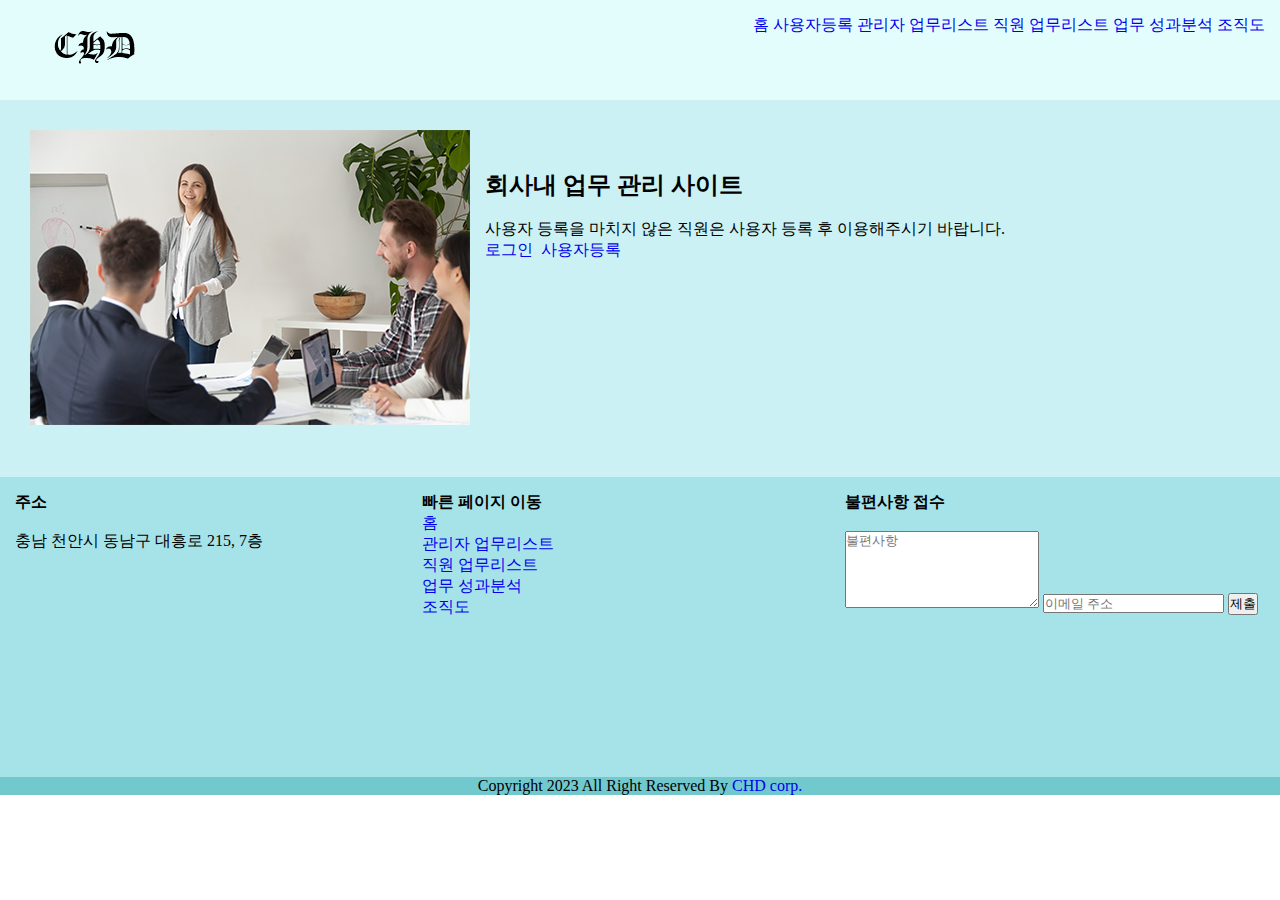
==== index.html @ 8405a46c "1. header, footer 하이퍼링크 수정" ====
<!DOCTYPE html>
<html lang="ko">

<head>
   <meta charset="utf-8">
   <meta http-equiv="X-UA-Compatible" content="IE=edge">
   <meta name="viewport" content="width=device-width, initial-scale=1">
   <meta name="viewport" content="width=device-width, initial-scale=1">
   <meta name="viewport" content="initial-scale=1, maximum-scale=1">
   <title>메인페이지(가제목 : 회사내 업무관리 사이트)</title>

   <!-- CSS only -->
<link href="https://cdn.jsdelivr.net/npm/bootstrap@5.2.3/dist/css/bootstrap.min.css" rel="stylesheet" integrity="sha384-rbsA2VBKQhggwzxH7pPCaAqO46MgnOM80zW1RWuH61DGLwZJEdK2Kadq2F9CUG65" crossorigin="anonymous">
   
   <style>
      * {
         margin: 0;
         padding: 0;
         box-sizing: border-box;
      }

      /*아코디언 부분*/
      h3 {
         text-align: center;
      }

      .container {
         width: 1000px;
         margin: 0 auto;
      }

      .item-title {
         font-weight: bold;
         color: darkblue;
         cursor: pointer;
      }

      .item-content {
         height: 0px;
         overflow: hidden;
         transition-property: all;
         transition-duration: 1s;
      }

      .active {
         display: block;
         height: 350px;
      }

      /*아코디언 부분 종료*/

      .login {
         width: 300px;
         border: 1px solid black;
         margin: 0 auto;
         padding: 15px;
         display: flex;
         flex-direction: column;
      }

      .login label {
         margin-top: 20px;
      }

      .login button {
         margin-top: 20px;
      }

      .login input {
         font-size: 1.25rem;
         padding-left: 10px;
      }

      .login input:focus {
         /* later..google */
         border: 1px solid red;
      }

      h2 {
         text-align: center;
      }

      li {
         /*아래와 같이 list-style을 none으로 작성하면 앞에 점을 제거할 수 있음*/
         list-style: none;
         /*이렇게 작성하면 옆으로 붙는 형식이 됨*/
         /* float: left; */
         margin: 0px;
      }

      a {
         /*버튼에 밑줄이 지워짐*/
         text-decoration: none;
         text-align: center;
      }

      .header {
         background-color: rgb(227, 253, 253);
         width: 100%;
         height: 100px;
         padding : 15px;
      }

      .main {
         background-color: rgb(203, 241, 245);
         width: 100%;
      }

      .logo {
         float: left;
         margin: 0;
      }

      .logo::after {
            /*set로 사용한다고 생각하고 외워 해결방법 3가지 중에 세번째*/
            content: "";
            clear:both;/*float의 기능을 해제하는*/
            display: block;
        }

      .navbar {
         background-color: rgb(227, 253, 253);
         text-align: right;
         float: right;
         margin: 0;
      }

      .about {
         background-color: rgb(203, 241, 245);
         text-align: left;
         margin: 0;
         padding : 15px;

      }

      .footer1 {
         width: 33%;
         height: 300px;
         background-color: rgb(166, 227, 233);
         display: inline-flex;
         flex-direction: row;
         flex-wrap: wrap;
         text-align: left;
         margin: 0;
         padding: 15px;
      }

      .footer2 {
         width: 33%;
         height: 300px;
         background-color: rgb(166, 227, 233);
         display: inline-flex;
         flex-direction: row;
         flex-wrap: wrap;
         text-align: left;
         margin: 0;
         padding-top: 15px;
      }

      .footer3 {
         width: 34%;
         height: 300px;
         background-color: rgb(166, 227, 233);
         display: inline-flex;
         flex-direction: row;
         flex-wrap: wrap;
         text-align: left;
         margin: 0;
         padding-top: 15px;
      }

      .copyright {
         background-color: rgb(113, 201, 206);
         text-align: center;
      }

      ul {
         display: block;
         list-style-type: disc;
         margin-block-start: 0;
         margin-block-end: 0;
         margin-inline-start: 0px;
         margin-inline-end: 0px;
         padding-inline-start: 0px;
      }

      h1 {
         display: block;
         font-size: 0;
         margin-block-start: 0.67em;
         margin-block-end: 0.67em;
         margin-inline-start: 0px;
         margin-inline-end: 0px;
         font-weight: bold;
      }

      h4 {
         display: block;
         margin-block-start: 0;
         margin-block-end: 0;
         margin-inline-start: 0px;
         margin-inline-end: 0px;
         font-weight: bold;
      }
   </style>
</head>

<body>
   <!-- JavaScript Bundle with Popper -->
<script src="https://cdn.jsdelivr.net/npm/bootstrap@5.2.3/dist/js/bootstrap.bundle.min.js" integrity="sha384-kenU1KFdBIe4zVF0s0G1M5b4hcpxyD9F7jL+jjXkk+Q2h455rYXK/7HAuoJl+0I4" crossorigin="anonymous"></script>

   <!--header section start -->
   <header class="header">
      <div class="logo"><a href="index.html"><img src="images/logo1.png"></a>
      </div>
      <div class="navbar">
         <ul>
            <a class="btn btn-primary" href="index.html" role="button">홈</a>
            <a class="btn btn-primary" href="userRegister.html" role="button">사용자등록</a>
            <a class="btn btn-primary" href="workSpaceAddListManager.html" role="button">관리자 업무리스트</a>
            <a class="btn btn-primary" href="workSpaceAddListEmployee.html" role="button">직원 업무리스트</a>
            <a class="btn btn-primary" href="performanceAnaysis.html" role="button">업무 성과분석</a>
            <a class="btn btn-primary" href="organizationChart.html" role="button">조직도</a>
         </ul>
      </div>
   </header>
   <!-- header section end -->
   <!-- about section start -->
   <div class="about">
      <div style="float : left"><img src="images/img-8.png" style="padding: 15px;"></div>
      <div ><br><br><br>
         <div><h2 style = "text-align: left">회사내 업무 관리 사이트</h2></div><br>
         <div><p style="text-align: left;">사용자 등록을 마치지 않은 직원은 사용자 등록 후 이용해주시기 바랍니다.
</p></div>
         <div style="text-align: left;"><a href="login.html"class="btn btn-primary">로그인 </a>&nbsp<a href="userRegister.html" class="btn btn-primary" >사용자등록 </a>
         <div style="clear : both"></div></div></div >
         <br>
      </div >
   </div >
</div >
</div >
   <!-- about section end -->
   <!-- footer section start -->
   <footer>
      <div class="footer1"><div>
         <h4>주소</h4><br>
         <p>충남 천안시 동남구 대흥로 215, 7층</p>
      </div></div><div class="footer2"><div>
         <h4>빠른 페이지 이동</h4>
         <ul>
            <li><a href="index.html">홈</a></li>
            <li><a href="workSpaceAddListManager.html">관리자 업무리스트</a></li>
            <li><a href="workSpaceAddListEmployee.html">직원 업무리스트</a></li>
            <li><a href="performanceAnaysis.html">업무 성과분석</a></li>
            <li><a href="organizationChart.html">조직도</a></li>           
         </ul>
      </div>
   </div><div class="footer3"><form action="complain">
         <div><h4>불편사항 접수</h4><br>
            <textarea class="form-control"type="text" class="mail_bt" placeholder="불편사항" rows="5" cols="22" name="complain"></textarea>
            <input type="text" class="form-control mail_bt" placeholder="이메일 주소" name="Enter Your Email">
            <button type="button" class="btn btn-light" >제출</button>
         </form>
      </div></div>
      </div>
   </footer>
   <!-- footer section end -->
   <!-- copyright section start -->
   <div>
      <div class="copyright">Copyright 2023 All Right Reserved By <a
            href="/project_1st_test_todoList_destroy/index.html">CHD corp.</a></div>
   </div>
</body>

</html>
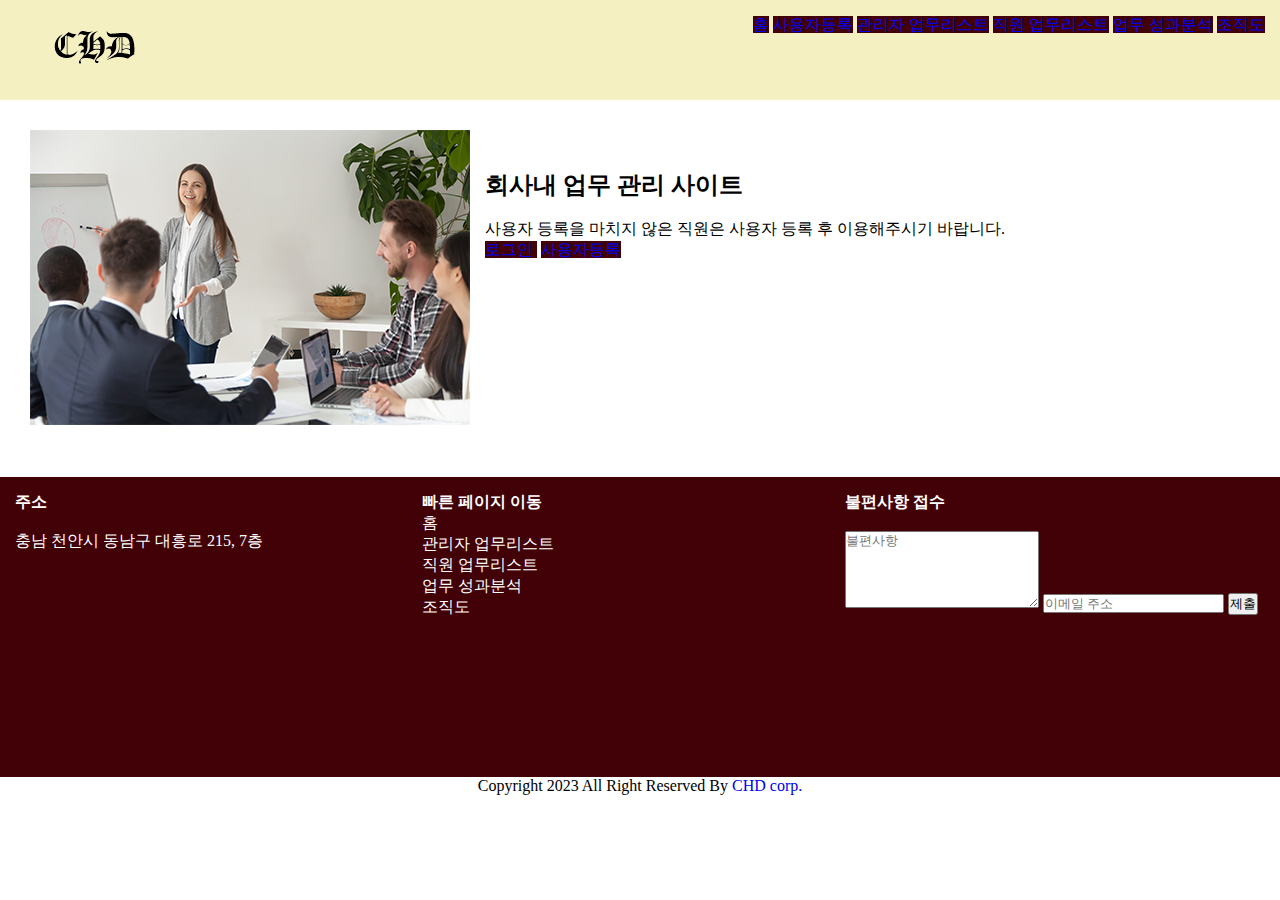
==== commit 8a8e33f3: "1. 버튼 색상 조정 2. header, main, footer 구역 색상 조정" ====
--- a/index.html
+++ b/index.html
@@ -12,197 +12,200 @@
    <!-- CSS only -->
 <link href="https://cdn.jsdelivr.net/npm/bootstrap@5.2.3/dist/css/bootstrap.min.css" rel="stylesheet" integrity="sha384-rbsA2VBKQhggwzxH7pPCaAqO46MgnOM80zW1RWuH61DGLwZJEdK2Kadq2F9CUG65" crossorigin="anonymous">
    
-   <style>
-      * {
-         margin: 0;
-         padding: 0;
-         box-sizing: border-box;
-      }
-
-      /*아코디언 부분*/
-      h3 {
-         text-align: center;
-      }
-
-      .container {
-         width: 1000px;
-         margin: 0 auto;
-      }
-
-      .item-title {
-         font-weight: bold;
-         color: darkblue;
-         cursor: pointer;
-      }
-
-      .item-content {
-         height: 0px;
-         overflow: hidden;
-         transition-property: all;
-         transition-duration: 1s;
-      }
-
-      .active {
+<style>
+   * {
+      margin: 0;
+      padding: 0;
+      box-sizing: border-box;
+   }
+
+   /*아코디언 부분*/
+   h3 {
+      text-align: center;
+   }
+
+   .container {
+      width: 1000px;
+      margin: 0 auto;
+   }
+
+   .item-title {
+      font-weight: bold;
+      color: darkblue;
+      cursor: pointer;
+   }
+
+   .item-content {
+      height: 0px;
+      overflow: hidden;
+      transition-property: all;
+      transition-duration: 1s;
+   }
+
+   .active {
+      display: block;
+      height: 350px;
+   }
+
+   /*아코디언 부분 종료*/
+
+   .login {
+      width: 300px;
+      border: 1px solid black;
+      margin: 0 auto;
+      padding: 15px;
+      display: flex;
+      flex-direction: column;
+   }
+
+   .login label {
+      margin-top: 20px;
+   }
+
+   .login button {
+      margin-top: 20px;
+   }
+
+   .login input {
+      font-size: 1.25rem;
+      padding-left: 10px;
+   }
+
+   .login input:focus {
+      /* later..google */
+      border: 1px solid red;
+   }
+
+   h2 {
+      text-align: center;
+   }
+
+   li {
+      /*아래와 같이 list-style을 none으로 작성하면 앞에 점을 제거할 수 있음*/
+      list-style: none;
+      /*이렇게 작성하면 옆으로 붙는 형식이 됨*/
+      /* float: left; */
+      margin: 0px;
+      
+   }
+
+   a {
+      /*버튼에 밑줄이 지워짐*/
+      text-decoration: none;
+      text-align: center;
+   }
+
+   .header {
+      background-color: rgb(244, 240, 194);
+      width: 100%;
+      height: 100px;
+      padding : 15px;
+   }
+
+   .main {
+      background-color: rgb(255, 255, 255);
+      width: 100%;
+   }
+
+   .logo {
+      float: left;
+      margin: 0;
+   }
+
+   .logo::after {
+         /*set로 사용한다고 생각하고 외워 해결방법 3가지 중에 세번째*/
+         content: "";
+         clear:both;/*float의 기능을 해제하는*/
          display: block;
-         height: 350px;
-      }
-
-      /*아코디언 부분 종료*/
-
-      .login {
-         width: 300px;
-         border: 1px solid black;
-         margin: 0 auto;
-         padding: 15px;
-         display: flex;
-         flex-direction: column;
-      }
-
-      .login label {
-         margin-top: 20px;
-      }
-
-      .login button {
-         margin-top: 20px;
-      }
-
-      .login input {
-         font-size: 1.25rem;
-         padding-left: 10px;
-      }
-
-      .login input:focus {
-         /* later..google */
-         border: 1px solid red;
-      }
-
-      h2 {
-         text-align: center;
-      }
-
-      li {
-         /*아래와 같이 list-style을 none으로 작성하면 앞에 점을 제거할 수 있음*/
-         list-style: none;
-         /*이렇게 작성하면 옆으로 붙는 형식이 됨*/
-         /* float: left; */
-         margin: 0px;
-      }
-
-      a {
-         /*버튼에 밑줄이 지워짐*/
-         text-decoration: none;
-         text-align: center;
-      }
-
-      .header {
-         background-color: rgb(227, 253, 253);
-         width: 100%;
-         height: 100px;
-         padding : 15px;
-      }
-
-      .main {
-         background-color: rgb(203, 241, 245);
-         width: 100%;
-      }
-
-      .logo {
-         float: left;
-         margin: 0;
-      }
-
-      .logo::after {
-            /*set로 사용한다고 생각하고 외워 해결방법 3가지 중에 세번째*/
-            content: "";
-            clear:both;/*float의 기능을 해제하는*/
-            display: block;
-        }
-
-      .navbar {
-         background-color: rgb(227, 253, 253);
-         text-align: right;
-         float: right;
-         margin: 0;
-      }
-
-      .about {
-         background-color: rgb(203, 241, 245);
-         text-align: left;
-         margin: 0;
-         padding : 15px;
-
-      }
-
-      .footer1 {
-         width: 33%;
-         height: 300px;
-         background-color: rgb(166, 227, 233);
-         display: inline-flex;
-         flex-direction: row;
-         flex-wrap: wrap;
-         text-align: left;
-         margin: 0;
-         padding: 15px;
-      }
-
-      .footer2 {
-         width: 33%;
-         height: 300px;
-         background-color: rgb(166, 227, 233);
-         display: inline-flex;
-         flex-direction: row;
-         flex-wrap: wrap;
-         text-align: left;
-         margin: 0;
-         padding-top: 15px;
-      }
-
-      .footer3 {
-         width: 34%;
-         height: 300px;
-         background-color: rgb(166, 227, 233);
-         display: inline-flex;
-         flex-direction: row;
-         flex-wrap: wrap;
-         text-align: left;
-         margin: 0;
-         padding-top: 15px;
-      }
-
-      .copyright {
-         background-color: rgb(113, 201, 206);
-         text-align: center;
-      }
-
-      ul {
-         display: block;
-         list-style-type: disc;
-         margin-block-start: 0;
-         margin-block-end: 0;
-         margin-inline-start: 0px;
-         margin-inline-end: 0px;
-         padding-inline-start: 0px;
-      }
-
-      h1 {
-         display: block;
-         font-size: 0;
-         margin-block-start: 0.67em;
-         margin-block-end: 0.67em;
-         margin-inline-start: 0px;
-         margin-inline-end: 0px;
-         font-weight: bold;
-      }
-
-      h4 {
-         display: block;
-         margin-block-start: 0;
-         margin-block-end: 0;
-         margin-inline-start: 0px;
-         margin-inline-end: 0px;
-         font-weight: bold;
-      }
-   </style>
+     }
+
+   .navbar {
+      background-color: rgb(244, 240, 194);
+      text-align: right;
+      float: right;
+      margin: 0;
+   }
+
+   .about {
+      background-color: rgb(255, 255, 255);
+      text-align: left;
+      margin: 0;
+      padding : 15px;
+
+   }
+
+   .footer1 {
+      width: 33%;
+      height: 300px;
+      background-color: rgb(66, 1, 6);
+      color :rgb(255, 255, 255);
+      display: inline-flex;
+      flex-direction: row;
+      flex-wrap: wrap;
+      text-align: left;
+      margin: 0;
+      padding: 15px;
+   }
+   .footer2 {
+      width: 33%;
+      height: 300px;
+      background-color: rgb(66, 1, 6);
+      color :rgb(255, 255, 255);
+      display: inline-flex;
+      flex-direction: row;
+      flex-wrap: wrap;
+      text-align: left;
+      margin: 0;
+      padding-top: 15px;
+   }
+
+   .footer3 {
+      width: 34%;
+      height: 300px;
+      background-color: rgb(66, 1, 6);
+      color :rgb(255, 255, 255);
+      display: inline-flex;
+      flex-direction: row;
+      flex-wrap: wrap;
+      text-align: left;
+      margin: 0;
+      padding-top: 15px;
+   }
+
+   .copyright {
+      background-color: rgb(255, 255, 255);
+      text-align: center;
+   }
+
+   ul {
+      display: block;
+      list-style-type: disc;
+      margin-block-start: 0;
+      margin-block-end: 0;
+      margin-inline-start: 0px;
+      margin-inline-end: 0px;
+      padding-inline-start: 0px;
+   }
+
+   h1 {
+      display: block;
+      font-size: 0;
+      margin-block-start: 0.67em;
+      margin-block-end: 0.67em;
+      margin-inline-start: 0px;
+      margin-inline-end: 0px;
+      font-weight: bold;
+   }
+
+   h4 {
+      display: block;
+      margin-block-start: 0;
+      margin-block-end: 0;
+      margin-inline-start: 0px;
+      margin-inline-end: 0px;
+      font-weight: bold;
+   }
+</style>
 </head>
 
 <body>
@@ -215,12 +218,12 @@
       </div>
       <div class="navbar">
          <ul>
-            <a class="btn btn-primary" href="index.html" role="button">홈</a>
-            <a class="btn btn-primary" href="userRegister.html" role="button">사용자등록</a>
-            <a class="btn btn-primary" href="workSpaceAddListManager.html" role="button">관리자 업무리스트</a>
-            <a class="btn btn-primary" href="workSpaceAddListEmployee.html" role="button">직원 업무리스트</a>
-            <a class="btn btn-primary" href="performanceAnaysis.html" role="button">업무 성과분석</a>
-            <a class="btn btn-primary" href="organizationChart.html" role="button">조직도</a>
+            <a class="btn btn-primary" href="index.html" role="button" type style="background-color : rgb(66, 1, 6); border-color : rgb(66, 1, 6)">홈</a>
+            <a class="btn btn-primary" href="userRegister.html" role="button" style="background-color : rgb(66, 1, 6); border-color : rgb(66, 1, 6)">사용자등록</a>
+            <a class="btn btn-primary" href="workSpaceAddListManager.html" role="button" style="background-color : rgb(66, 1, 6); border-color : rgb(66, 1, 6) ">관리자 업무리스트</a>
+            <a class="btn btn-primary" href="workSpaceAddListEmployee.html" role="button" style="background-color : rgb(66, 1, 6); border-color : rgb(66, 1, 6) ">직원 업무리스트</a>
+            <a class="btn btn-primary" href="performanceAnaysis.html" role="button" style="background-color : rgb(66, 1, 6); border-color : rgb(66, 1, 6) ">업무 성과분석</a>
+            <a class="btn btn-primary" href="organizationChart.html" role="button"style="background-color : rgb(66, 1, 6); border-color : rgb(66, 1, 6) ">조직도</a>
          </ul>
       </div>
    </header>
@@ -232,7 +235,7 @@
          <div><h2 style = "text-align: left">회사내 업무 관리 사이트</h2></div><br>
          <div><p style="text-align: left;">사용자 등록을 마치지 않은 직원은 사용자 등록 후 이용해주시기 바랍니다.
 </p></div>
-         <div style="text-align: left;"><a href="login.html"class="btn btn-primary">로그인 </a>&nbsp<a href="userRegister.html" class="btn btn-primary" >사용자등록 </a>
+         <div style="text-align: left;"><a href="login.html"class="btn btn-primary"style="background-color : rgb(66, 1, 6); border-color : rgb(66, 1, 6) ">로그인 </a>&nbsp<a href="userRegister.html" class="btn btn-primary" style="background-color : rgb(66, 1, 6); border-color : rgb(66, 1, 6) ">사용자등록 </a>
          <div style="clear : both"></div></div></div >
          <br>
       </div >
@@ -247,12 +250,12 @@
          <p>충남 천안시 동남구 대흥로 215, 7층</p>
       </div></div><div class="footer2"><div>
          <h4>빠른 페이지 이동</h4>
-         <ul>
-            <li><a href="index.html">홈</a></li>
-            <li><a href="workSpaceAddListManager.html">관리자 업무리스트</a></li>
-            <li><a href="workSpaceAddListEmployee.html">직원 업무리스트</a></li>
-            <li><a href="performanceAnaysis.html">업무 성과분석</a></li>
-            <li><a href="organizationChart.html">조직도</a></li>           
+         <ul  >
+            <li><a href="index.html" style="color :rgb(255, 255, 255)">홈</a></li>
+            <li><a href="workSpaceAddListManager.html" style="color :rgb(255, 255, 255)">관리자 업무리스트</a></li>
+            <li><a href="workSpaceAddListEmployee.html"style="color :rgb(255, 255, 255)">직원 업무리스트</a></li>
+            <li><a href="performanceAnaysis.html" style="color :rgb(255, 255, 255)">업무 성과분석</a></li>
+            <li><a href="organizationChart.html" style="color :rgb(255, 255, 255)">조직도</a></li>           
          </ul>
       </div>
    </div><div class="footer3"><form action="complain">
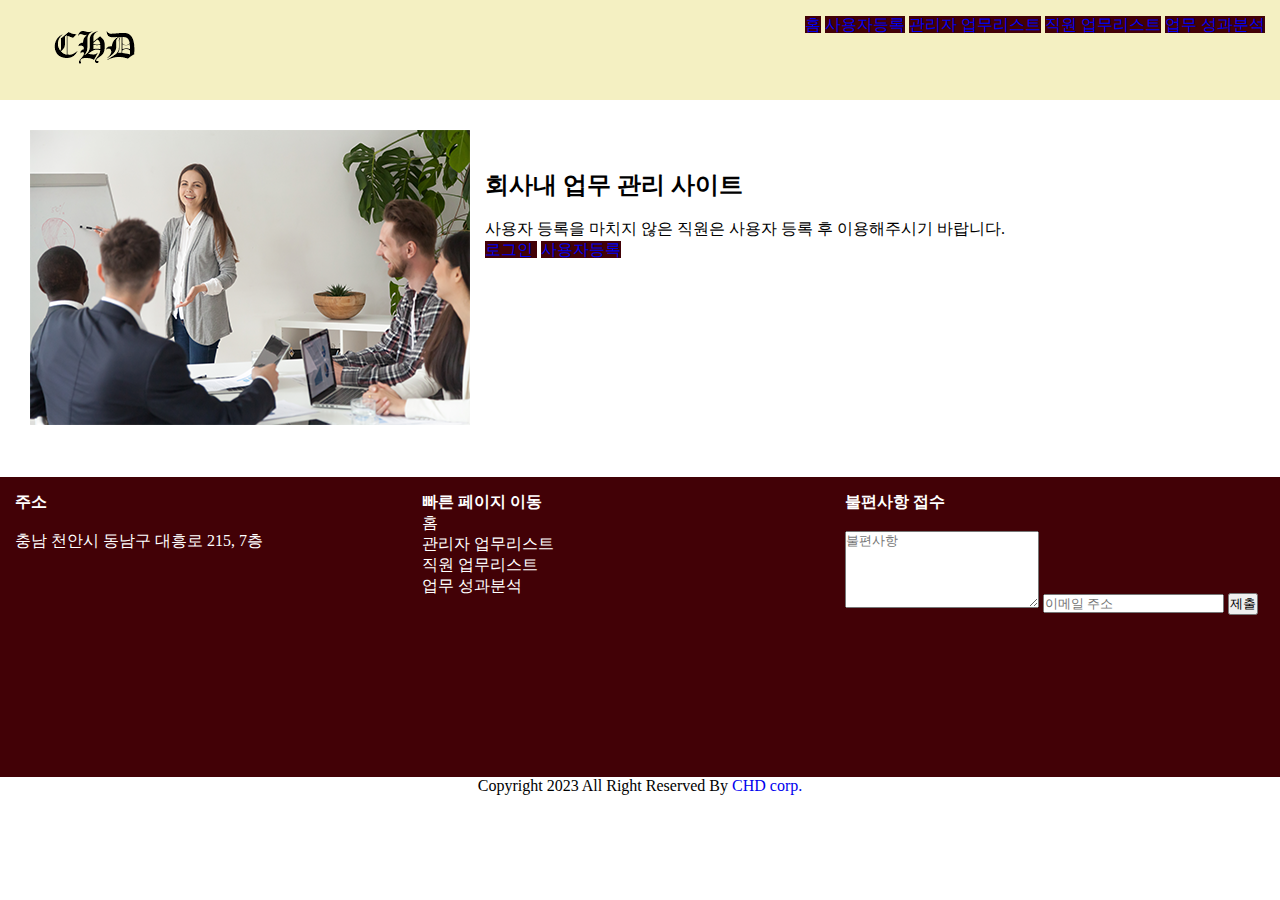
==== commit b7c3583b: "1. commit 재시도" ====
--- a/index.html
+++ b/index.html
@@ -11,200 +11,9 @@
 
    <!-- CSS only -->
 <link href="https://cdn.jsdelivr.net/npm/bootstrap@5.2.3/dist/css/bootstrap.min.css" rel="stylesheet" integrity="sha384-rbsA2VBKQhggwzxH7pPCaAqO46MgnOM80zW1RWuH61DGLwZJEdK2Kadq2F9CUG65" crossorigin="anonymous">
-   
+<link rel = "stylesheet" href = "css/style.css">
+
 <style>
-   * {
-      margin: 0;
-      padding: 0;
-      box-sizing: border-box;
-   }
-
-   /*아코디언 부분*/
-   h3 {
-      text-align: center;
-   }
-
-   .container {
-      width: 1000px;
-      margin: 0 auto;
-   }
-
-   .item-title {
-      font-weight: bold;
-      color: darkblue;
-      cursor: pointer;
-   }
-
-   .item-content {
-      height: 0px;
-      overflow: hidden;
-      transition-property: all;
-      transition-duration: 1s;
-   }
-
-   .active {
-      display: block;
-      height: 350px;
-   }
-
-   /*아코디언 부분 종료*/
-
-   .login {
-      width: 300px;
-      border: 1px solid black;
-      margin: 0 auto;
-      padding: 15px;
-      display: flex;
-      flex-direction: column;
-   }
-
-   .login label {
-      margin-top: 20px;
-   }
-
-   .login button {
-      margin-top: 20px;
-   }
-
-   .login input {
-      font-size: 1.25rem;
-      padding-left: 10px;
-   }
-
-   .login input:focus {
-      /* later..google */
-      border: 1px solid red;
-   }
-
-   h2 {
-      text-align: center;
-   }
-
-   li {
-      /*아래와 같이 list-style을 none으로 작성하면 앞에 점을 제거할 수 있음*/
-      list-style: none;
-      /*이렇게 작성하면 옆으로 붙는 형식이 됨*/
-      /* float: left; */
-      margin: 0px;
-      
-   }
-
-   a {
-      /*버튼에 밑줄이 지워짐*/
-      text-decoration: none;
-      text-align: center;
-   }
-
-   .header {
-      background-color: rgb(244, 240, 194);
-      width: 100%;
-      height: 100px;
-      padding : 15px;
-   }
-
-   .main {
-      background-color: rgb(255, 255, 255);
-      width: 100%;
-   }
-
-   .logo {
-      float: left;
-      margin: 0;
-   }
-
-   .logo::after {
-         /*set로 사용한다고 생각하고 외워 해결방법 3가지 중에 세번째*/
-         content: "";
-         clear:both;/*float의 기능을 해제하는*/
-         display: block;
-     }
-
-   .navbar {
-      background-color: rgb(244, 240, 194);
-      text-align: right;
-      float: right;
-      margin: 0;
-   }
-
-   .about {
-      background-color: rgb(255, 255, 255);
-      text-align: left;
-      margin: 0;
-      padding : 15px;
-
-   }
-
-   .footer1 {
-      width: 33%;
-      height: 300px;
-      background-color: rgb(66, 1, 6);
-      color :rgb(255, 255, 255);
-      display: inline-flex;
-      flex-direction: row;
-      flex-wrap: wrap;
-      text-align: left;
-      margin: 0;
-      padding: 15px;
-   }
-   .footer2 {
-      width: 33%;
-      height: 300px;
-      background-color: rgb(66, 1, 6);
-      color :rgb(255, 255, 255);
-      display: inline-flex;
-      flex-direction: row;
-      flex-wrap: wrap;
-      text-align: left;
-      margin: 0;
-      padding-top: 15px;
-   }
-
-   .footer3 {
-      width: 34%;
-      height: 300px;
-      background-color: rgb(66, 1, 6);
-      color :rgb(255, 255, 255);
-      display: inline-flex;
-      flex-direction: row;
-      flex-wrap: wrap;
-      text-align: left;
-      margin: 0;
-      padding-top: 15px;
-   }
-
-   .copyright {
-      background-color: rgb(255, 255, 255);
-      text-align: center;
-   }
-
-   ul {
-      display: block;
-      list-style-type: disc;
-      margin-block-start: 0;
-      margin-block-end: 0;
-      margin-inline-start: 0px;
-      margin-inline-end: 0px;
-      padding-inline-start: 0px;
-   }
-
-   h1 {
-      display: block;
-      font-size: 0;
-      margin-block-start: 0.67em;
-      margin-block-end: 0.67em;
-      margin-inline-start: 0px;
-      margin-inline-end: 0px;
-      font-weight: bold;
-   }
-
-   h4 {
-      display: block;
-      margin-block-start: 0;
-      margin-block-end: 0;
-      margin-inline-start: 0px;
-      margin-inline-end: 0px;
-      font-weight: bold;
-   }
 </style>
 </head>
 
@@ -223,7 +32,6 @@
             <a class="btn btn-primary" href="workSpaceAddListManager.html" role="button" style="background-color : rgb(66, 1, 6); border-color : rgb(66, 1, 6) ">관리자 업무리스트</a>
             <a class="btn btn-primary" href="workSpaceAddListEmployee.html" role="button" style="background-color : rgb(66, 1, 6); border-color : rgb(66, 1, 6) ">직원 업무리스트</a>
             <a class="btn btn-primary" href="performanceAnaysis.html" role="button" style="background-color : rgb(66, 1, 6); border-color : rgb(66, 1, 6) ">업무 성과분석</a>
-            <a class="btn btn-primary" href="organizationChart.html" role="button"style="background-color : rgb(66, 1, 6); border-color : rgb(66, 1, 6) ">조직도</a>
          </ul>
       </div>
    </header>
@@ -254,8 +62,7 @@
             <li><a href="index.html" style="color :rgb(255, 255, 255)">홈</a></li>
             <li><a href="workSpaceAddListManager.html" style="color :rgb(255, 255, 255)">관리자 업무리스트</a></li>
             <li><a href="workSpaceAddListEmployee.html"style="color :rgb(255, 255, 255)">직원 업무리스트</a></li>
-            <li><a href="performanceAnaysis.html" style="color :rgb(255, 255, 255)">업무 성과분석</a></li>
-            <li><a href="organizationChart.html" style="color :rgb(255, 255, 255)">조직도</a></li>           
+            <li><a href="performanceAnaysis.html" style="color :rgb(255, 255, 255)">업무 성과분석</a></li>         
          </ul>
       </div>
    </div><div class="footer3"><form action="complain">
--- a/css/style.css
+++ b/css/style.css
@@ -0,0 +1,192 @@
+* {
+  margin: 0;
+  padding: 0;
+  box-sizing: border-box;
+}
+
+/*아코디언 부분*/
+h3 {
+  text-align: center;
+}
+
+.container {
+  width: 1000px;
+  margin: 0 auto;
+}
+
+.item-title {
+  font-weight: bold;
+  color: darkblue;
+  cursor: pointer;
+}
+
+.item-content {
+  height: 0px;
+  overflow: hidden;
+  transition-property: all;
+  transition-duration: 1s;
+}
+
+.active {
+  display: block;
+  height: 350px;
+}
+
+/*아코디언 부분 종료*/
+
+.login {
+  width: 300px;
+  border: 1px solid black;
+  margin: 0 auto;
+  padding: 15px;
+  display: flex;
+  flex-direction: column;
+}
+
+.login label {
+  margin-top: 20px;
+}
+
+.login button {
+  margin-top: 20px;
+}
+
+.login input {
+  font-size: 1.25rem;
+  padding-left: 10px;
+}
+
+.login input:focus {
+  /* later..google */
+  border: 1px solid red;
+}
+
+h2 {
+  text-align: center;
+}
+
+li {
+  /*아래와 같이 list-style을 none으로 작성하면 앞에 점을 제거할 수 있음*/
+  list-style: none;
+  /*이렇게 작성하면 옆으로 붙는 형식이 됨*/
+  /* float: left; */
+  margin: 0px;
+  
+}
+
+a {
+  /*버튼에 밑줄이 지워짐*/
+  text-decoration: none;
+  text-align: center;
+}
+
+.header {
+  background-color: rgb(244, 240, 194);
+  width: 100%;
+  height: 100px;
+  padding : 15px;
+}
+
+.main {
+  background-color: rgb(255, 255, 255);
+  width: 100%;
+}
+
+.logo {
+  float: left;
+  margin: 0;
+}
+
+.logo::after {
+     /*set로 사용한다고 생각하고 외워 해결방법 3가지 중에 세번째*/
+     content: "";
+     clear:both;/*float의 기능을 해제하는*/
+     display: block;
+ }
+
+.navbar {
+  background-color: rgb(244, 240, 194);
+  text-align: right;
+  float: right;
+  margin: 0;
+}
+
+.about {
+  background-color: rgb(255, 255, 255);
+  text-align: left;
+  margin: 0;
+  padding : 15px;
+
+}
+
+.footer1 {
+  width: 33%;
+  height: 300px;
+  background-color: rgb(66, 1, 6);
+  color :rgb(255, 255, 255);
+  display: inline-flex;
+  flex-direction: row;
+  flex-wrap: wrap;
+  text-align: left;
+  margin: 0;
+  padding: 15px;
+}
+.footer2 {
+  width: 33%;
+  height: 300px;
+  background-color: rgb(66, 1, 6);
+  color :rgb(255, 255, 255);
+  display: inline-flex;
+  flex-direction: row;
+  flex-wrap: wrap;
+  text-align: left;
+  margin: 0;
+  padding-top: 15px;
+}
+
+.footer3 {
+  width: 34%;
+  height: 300px;
+  background-color: rgb(66, 1, 6);
+  color :rgb(255, 255, 255);
+  display: inline-flex;
+  flex-direction: row;
+  flex-wrap: wrap;
+  text-align: left;
+  margin: 0;
+  padding-top: 15px;
+}
+
+.copyright {
+  background-color: rgb(255, 255, 255);
+  text-align: center;
+}
+
+ul {
+  display: block;
+  list-style-type: disc;
+  margin-block-start: 0;
+  margin-block-end: 0;
+  margin-inline-start: 0px;
+  margin-inline-end: 0px;
+  padding-inline-start: 0px;
+}
+
+h1 {
+  display: block;
+  font-size: 0;
+  margin-block-start: 0.67em;
+  margin-block-end: 0.67em;
+  margin-inline-start: 0px;
+  margin-inline-end: 0px;
+  font-weight: bold;
+}
+
+h4 {
+  display: block;
+  margin-block-start: 0;
+  margin-block-end: 0;
+  margin-inline-start: 0px;
+  margin-inline-end: 0px;
+  font-weight: bold;
+}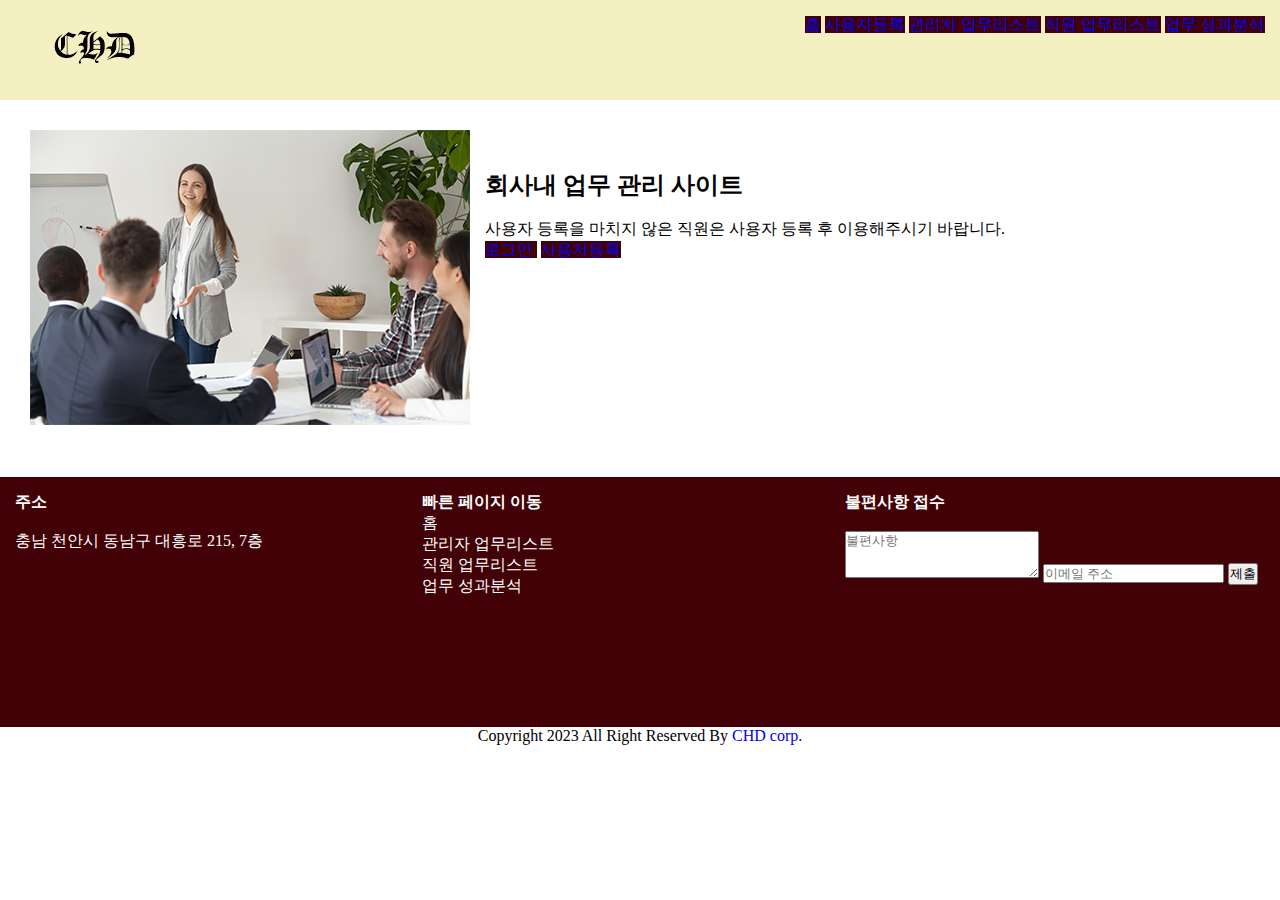
==== commit d4a284d1: "1. 사용자등록 방법 수정   가. 로컬 스토리지에 사용자 등록 정보를 저장 2. 로그인 방법 수정   가. 로그인을 시도하는 경우 로컬 스토리지에 사용자 등록정보를 가져와 일치여" ====
--- a/index.html
+++ b/index.html
@@ -67,7 +67,7 @@
       </div>
    </div><div class="footer3"><form action="complain">
          <div><h4>불편사항 접수</h4><br>
-            <textarea class="form-control"type="text" class="mail_bt" placeholder="불편사항" rows="5" cols="22" name="complain"></textarea>
+            <textarea class="form-control"type="text" class="mail_bt" placeholder="불편사항" rows="3" cols="22" name="complain"></textarea>
             <input type="text" class="form-control mail_bt" placeholder="이메일 주소" name="Enter Your Email">
             <button type="button" class="btn btn-light" >제출</button>
          </form>
--- a/css/style.css
+++ b/css/style.css
@@ -121,7 +121,7 @@
 
 .footer1 {
   width: 33%;
-  height: 300px;
+  height: 250px;
   background-color: rgb(66, 1, 6);
   color :rgb(255, 255, 255);
   display: inline-flex;
@@ -133,7 +133,7 @@
 }
 .footer2 {
   width: 33%;
-  height: 300px;
+  height: 250px;
   background-color: rgb(66, 1, 6);
   color :rgb(255, 255, 255);
   display: inline-flex;
@@ -146,7 +146,7 @@
 
 .footer3 {
   width: 34%;
-  height: 300px;
+  height: 250px;
   background-color: rgb(66, 1, 6);
   color :rgb(255, 255, 255);
   display: inline-flex;
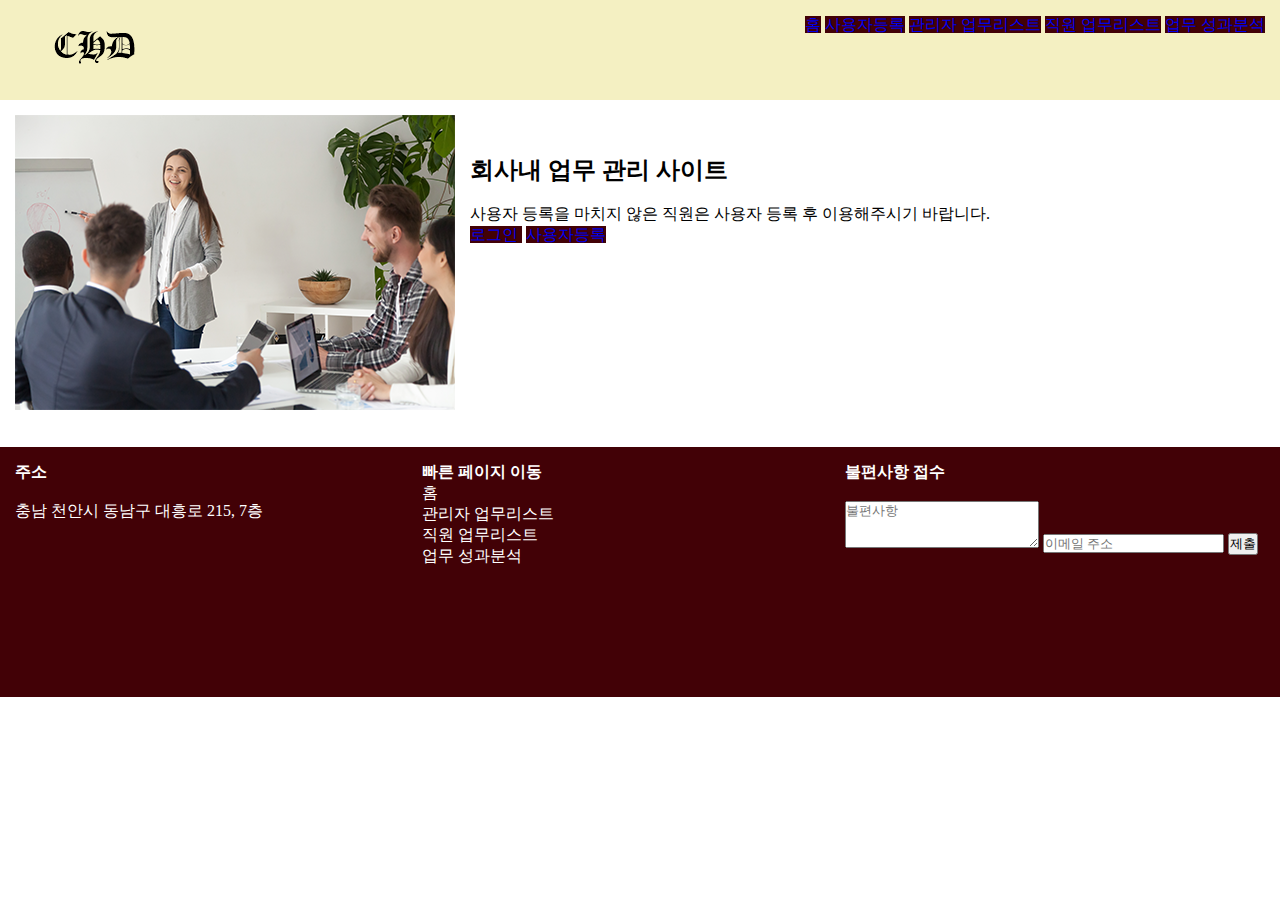
==== commit 6eb13e79: "1. Refactoring   가. header.html, footer.html 분리->유지보수성 증대   나. css 조정   다. js 분리(미실시)" ====
--- a/index.html
+++ b/index.html
@@ -9,40 +9,40 @@
    <meta name="viewport" content="initial-scale=1, maximum-scale=1">
    <title>메인페이지(가제목 : 회사내 업무관리 사이트)</title>
 
-   <!-- CSS only -->
+<!-- CSS only -->
 <link href="https://cdn.jsdelivr.net/npm/bootstrap@5.2.3/dist/css/bootstrap.min.css" rel="stylesheet" integrity="sha384-rbsA2VBKQhggwzxH7pPCaAqO46MgnOM80zW1RWuH61DGLwZJEdK2Kadq2F9CUG65" crossorigin="anonymous">
+
+<!--css 링크-->
 <link rel = "stylesheet" href = "css/style.css">
+
+<!--header footer 분리-->
+<script src="//code.jquery.com/jquery-1.11.0.min.js"></script>
+<script type="text/javascript">   
+$(document).ready( function() {
+$("#headers").load("header.html");
+$("#footers").load("footer.html");
+                                 });
+</script>
 
 <style>
 </style>
 </head>
 
 <body>
-   <!-- JavaScript Bundle with Popper -->
+<!-- JavaScript Bundle with Popper -->
 <script src="https://cdn.jsdelivr.net/npm/bootstrap@5.2.3/dist/js/bootstrap.bundle.min.js" integrity="sha384-kenU1KFdBIe4zVF0s0G1M5b4hcpxyD9F7jL+jjXkk+Q2h455rYXK/7HAuoJl+0I4" crossorigin="anonymous"></script>
 
    <!--header section start -->
-   <header class="header">
-      <div class="logo"><a href="index.html"><img src="images/logo1.png"></a>
-      </div>
-      <div class="navbar">
-         <ul>
-            <a class="btn btn-primary" href="index.html" role="button" type style="background-color : rgb(66, 1, 6); border-color : rgb(66, 1, 6)">홈</a>
-            <a class="btn btn-primary" href="userRegister.html" role="button" style="background-color : rgb(66, 1, 6); border-color : rgb(66, 1, 6)">사용자등록</a>
-            <a class="btn btn-primary" href="workSpaceAddListManager.html" role="button" style="background-color : rgb(66, 1, 6); border-color : rgb(66, 1, 6) ">관리자 업무리스트</a>
-            <a class="btn btn-primary" href="workSpaceAddListEmployee.html" role="button" style="background-color : rgb(66, 1, 6); border-color : rgb(66, 1, 6) ">직원 업무리스트</a>
-            <a class="btn btn-primary" href="performanceAnaysis.html" role="button" style="background-color : rgb(66, 1, 6); border-color : rgb(66, 1, 6) ">업무 성과분석</a>
-         </ul>
-      </div>
-   </header>
+   <div id="headers"></div>
    <!-- header section end -->
-   <!-- about section start -->
-   <div class="about">
+
+   <!-- main section start -->
+   <div class="main">
       <div style="float : left"><img src="images/img-8.png" style="padding: 15px;"></div>
       <div ><br><br><br>
          <div><h2 style = "text-align: left">회사내 업무 관리 사이트</h2></div><br>
          <div><p style="text-align: left;">사용자 등록을 마치지 않은 직원은 사용자 등록 후 이용해주시기 바랍니다.
-</p></div>
+         </p></div>
          <div style="text-align: left;"><a href="login.html"class="btn btn-primary"style="background-color : rgb(66, 1, 6); border-color : rgb(66, 1, 6) ">로그인 </a>&nbsp<a href="userRegister.html" class="btn btn-primary" style="background-color : rgb(66, 1, 6); border-color : rgb(66, 1, 6) ">사용자등록 </a>
          <div style="clear : both"></div></div></div >
          <br>
@@ -50,36 +50,12 @@
    </div >
 </div >
 </div >
-   <!-- about section end -->
+   <!-- main section end -->
+
    <!-- footer section start -->
-   <footer>
-      <div class="footer1"><div>
-         <h4>주소</h4><br>
-         <p>충남 천안시 동남구 대흥로 215, 7층</p>
-      </div></div><div class="footer2"><div>
-         <h4>빠른 페이지 이동</h4>
-         <ul  >
-            <li><a href="index.html" style="color :rgb(255, 255, 255)">홈</a></li>
-            <li><a href="workSpaceAddListManager.html" style="color :rgb(255, 255, 255)">관리자 업무리스트</a></li>
-            <li><a href="workSpaceAddListEmployee.html"style="color :rgb(255, 255, 255)">직원 업무리스트</a></li>
-            <li><a href="performanceAnaysis.html" style="color :rgb(255, 255, 255)">업무 성과분석</a></li>         
-         </ul>
-      </div>
-   </div><div class="footer3"><form action="complain">
-         <div><h4>불편사항 접수</h4><br>
-            <textarea class="form-control"type="text" class="mail_bt" placeholder="불편사항" rows="3" cols="22" name="complain"></textarea>
-            <input type="text" class="form-control mail_bt" placeholder="이메일 주소" name="Enter Your Email">
-            <button type="button" class="btn btn-light" >제출</button>
-         </form>
-      </div></div>
-      </div>
-   </footer>
-   <!-- footer section end -->
-   <!-- copyright section start -->
-   <div>
-      <div class="copyright">Copyright 2023 All Right Reserved By <a
-            href="/project_1st_test_todoList_destroy/index.html">CHD corp.</a></div>
-   </div>
+   <div id="footers"></div>
+   <!-- footer section end -->   
+   
 </body>
 
 </html>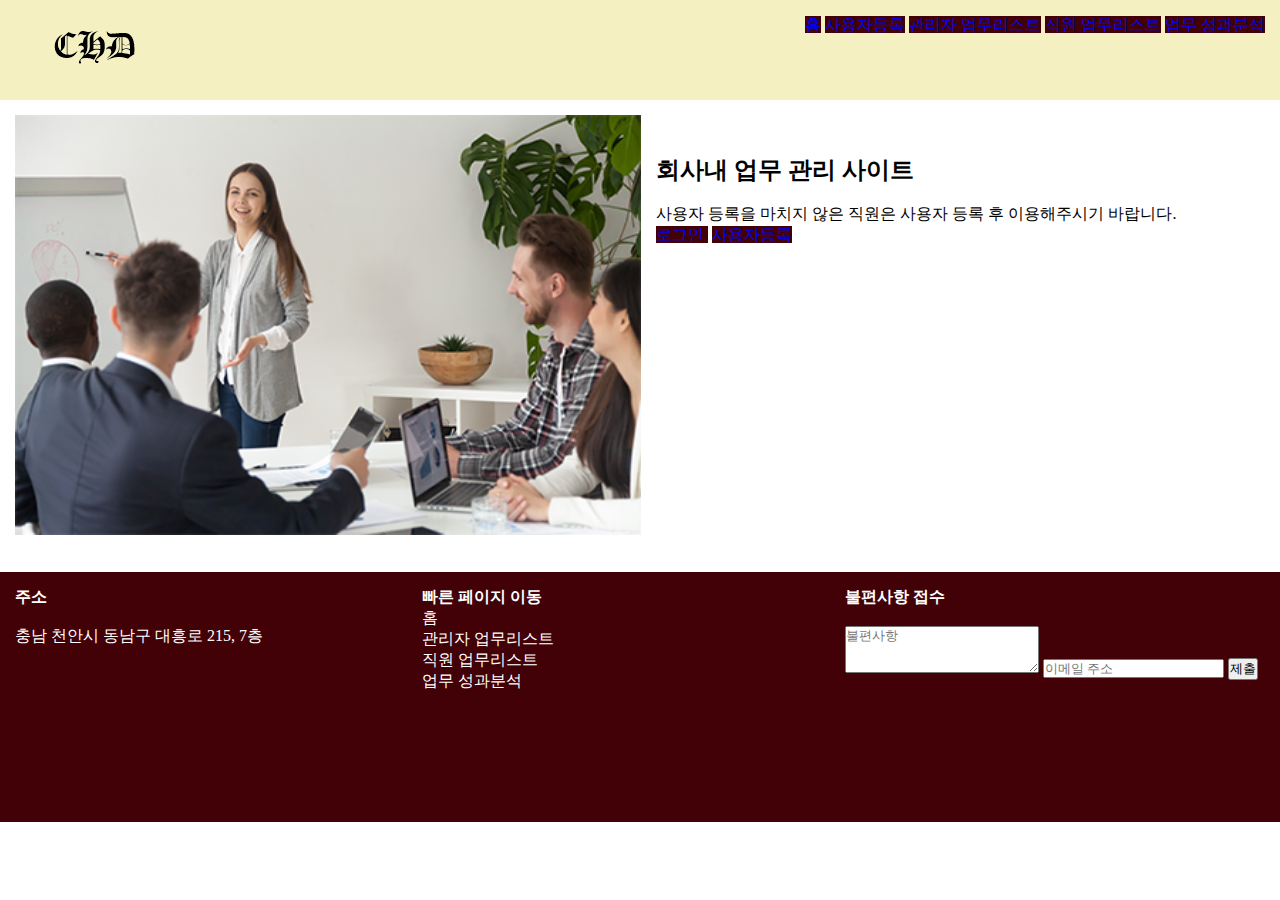
==== commit f217fcc2: "1. 사용자 등록 페이지 검증함수 추가   가. click 이벤트로 localStrorage에 저장 시   나. 1차 비밀번호 일치여부   다. 2차 사번번호 일치여부(사번번호 0" ====
--- a/index.html
+++ b/index.html
@@ -38,7 +38,7 @@
 
    <!-- main section start -->
    <div class="main">
-      <div style="float : left"><img src="images/img-8.png" style="padding: 15px;"></div>
+      <div style="float : left"><img src="images/img-8.png" style="padding: 15px; height: 450px;"></div>
       <div ><br><br><br>
          <div><h2 style = "text-align: left">회사내 업무 관리 사이트</h2></div><br>
          <div><p style="text-align: left;">사용자 등록을 마치지 않은 직원은 사용자 등록 후 이용해주시기 바랍니다.
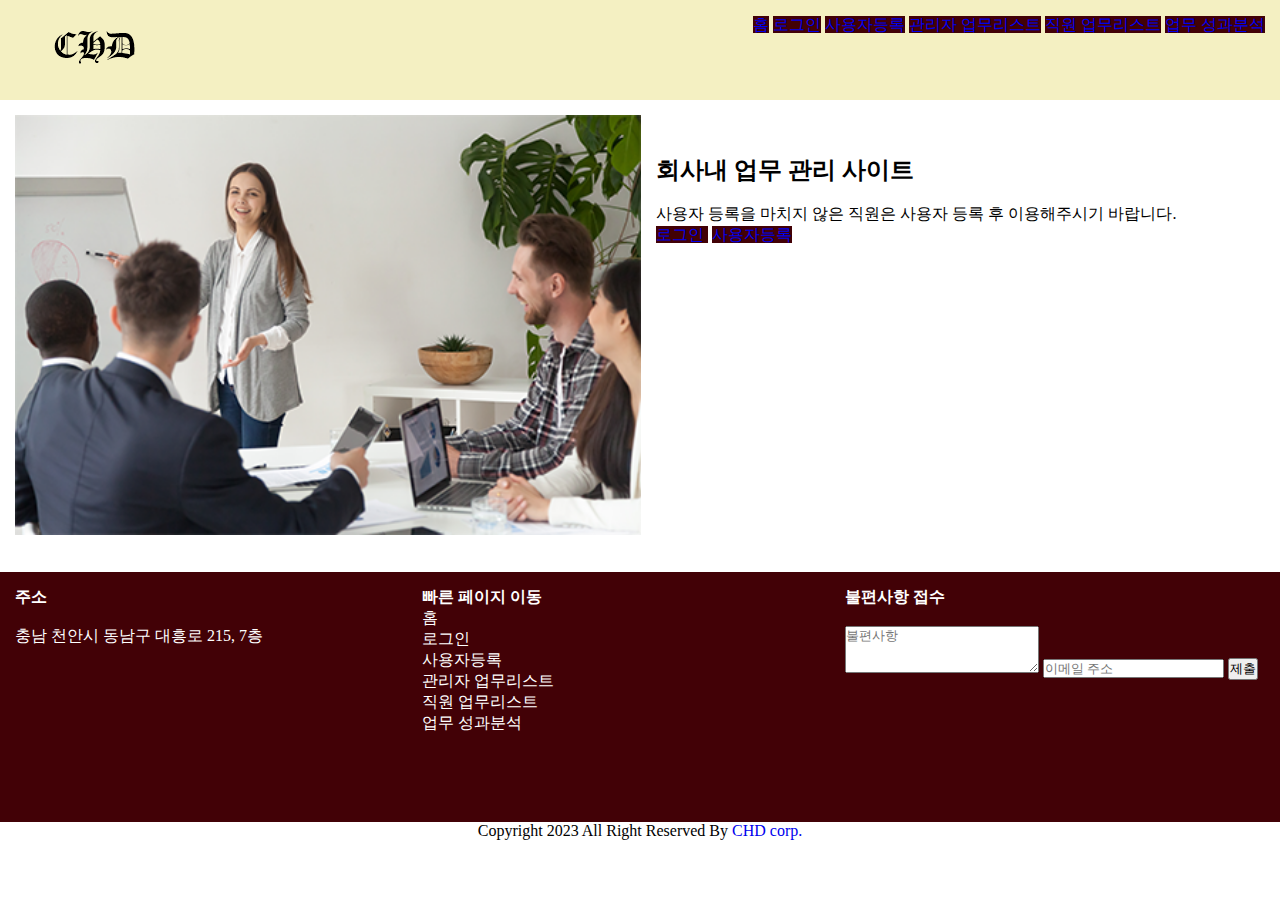
==== commit 955cb06e: "1. footer 밑 copyright 누락사항 추가 2. 팝업창 사이즈 및 정렬 조정   가. 자료업로드 아래 표 삭제   나. 글씨폰트, 내용, 값 저장, 경고창 추가 예정 3" ====
--- a/index.html
+++ b/index.html
@@ -9,27 +9,25 @@
    <meta name="viewport" content="initial-scale=1, maximum-scale=1">
    <title>메인페이지(가제목 : 회사내 업무관리 사이트)</title>
 
-<!-- CSS only -->
-<link href="https://cdn.jsdelivr.net/npm/bootstrap@5.2.3/dist/css/bootstrap.min.css" rel="stylesheet" integrity="sha384-rbsA2VBKQhggwzxH7pPCaAqO46MgnOM80zW1RWuH61DGLwZJEdK2Kadq2F9CUG65" crossorigin="anonymous">
+   <!-- CSS only -->
+   <link href="https://cdn.jsdelivr.net/npm/bootstrap@5.2.3/dist/css/bootstrap.min.css" rel="stylesheet" integrity="sha384-rbsA2VBKQhggwzxH7pPCaAqO46MgnOM80zW1RWuH61DGLwZJEdK2Kadq2F9CUG65" crossorigin="anonymous">
+   
+   <!--css 링크-->
+   <link rel = "stylesheet" href = "css/style.css">
 
-<!--css 링크-->
-<link rel = "stylesheet" href = "css/style.css">
+   <!--header footer 분리-->
+   <script src="//code.jquery.com/jquery-1.11.0.min.js"></script>
+   <script type="text/javascript">   
+   $(document).ready( function() {
+   $("#headers").load("header.html");
+   $("#footers").load("footer.html");
+                                 });
+   </script>
 
-<!--header footer 분리-->
-<script src="//code.jquery.com/jquery-1.11.0.min.js"></script>
-<script type="text/javascript">   
-$(document).ready( function() {
-$("#headers").load("header.html");
-$("#footers").load("footer.html");
-                                 });
-</script>
-
-<style>
-</style>
 </head>
 
 <body>
-<!-- JavaScript Bundle with Popper -->
+   <!-- JavaScript Bundle with Popper -->
 <script src="https://cdn.jsdelivr.net/npm/bootstrap@5.2.3/dist/js/bootstrap.bundle.min.js" integrity="sha384-kenU1KFdBIe4zVF0s0G1M5b4hcpxyD9F7jL+jjXkk+Q2h455rYXK/7HAuoJl+0I4" crossorigin="anonymous"></script>
 
    <!--header section start -->
@@ -37,25 +35,32 @@
    <!-- header section end -->
 
    <!-- main section start -->
-   <div class="main">
-      <div style="float : left"><img src="images/img-8.png" style="padding: 15px; height: 450px;"></div>
-      <div ><br><br><br>
-         <div><h2 style = "text-align: left">회사내 업무 관리 사이트</h2></div><br>
-         <div><p style="text-align: left;">사용자 등록을 마치지 않은 직원은 사용자 등록 후 이용해주시기 바랍니다.
-         </p></div>
-         <div style="text-align: left;"><a href="login.html"class="btn btn-primary"style="background-color : rgb(66, 1, 6); border-color : rgb(66, 1, 6) ">로그인 </a>&nbsp<a href="userRegister.html" class="btn btn-primary" style="background-color : rgb(66, 1, 6); border-color : rgb(66, 1, 6) ">사용자등록 </a>
-         <div style="clear : both"></div></div></div >
+   <main class="main">
+      <div>
+         <div style="float : left"><img src="images/img-8.png" style="padding: 15px; height: 450px;"></div>
+         <div><br><br><br>
+            <div>
+               <h2 style="text-align: left">회사내 업무 관리 사이트</h2>
+            </div><br>
+            <div>
+               <p style="text-align: left;">사용자 등록을 마치지 않은 직원은 사용자 등록 후 이용해주시기 바랍니다.
+               </p>
+            </div>
+            <div style="text-align: left;"><a href="login.html" class="btn btn-primary"
+                  style="background-color : rgb(66, 1, 6); border-color : rgb(66, 1, 6) ">로그인 </a>&nbsp<a
+                  href="userRegister.html" class="btn btn-primary"
+                  style="background-color : rgb(66, 1, 6); border-color : rgb(66, 1, 6) ">사용자등록 </a>
+               <div style="clear : both"></div>
+            </div>
+         </div>
          <br>
-      </div >
-   </div >
-</div >
-</div >
+      </div>
+   </main>
    <!-- main section end -->
 
    <!-- footer section start -->
    <div id="footers"></div>
    <!-- footer section end -->   
-   
 </body>
 
 </html>--- a/css/style.css
+++ b/css/style.css
@@ -30,6 +30,16 @@
 .active {
   display: block;
   height: 350px;
+}
+
+.active1 {
+  display: block;
+  height: 150px;
+}
+
+.active2 {
+  display: block;
+  height: 100px;
 }
 
 /*아코디언 부분 종료*/
@@ -90,6 +100,7 @@
 .main {
   background-color: rgb(255, 255, 255);
   width: 100%;
+  height: 100%;
 }
 
 .logo {
